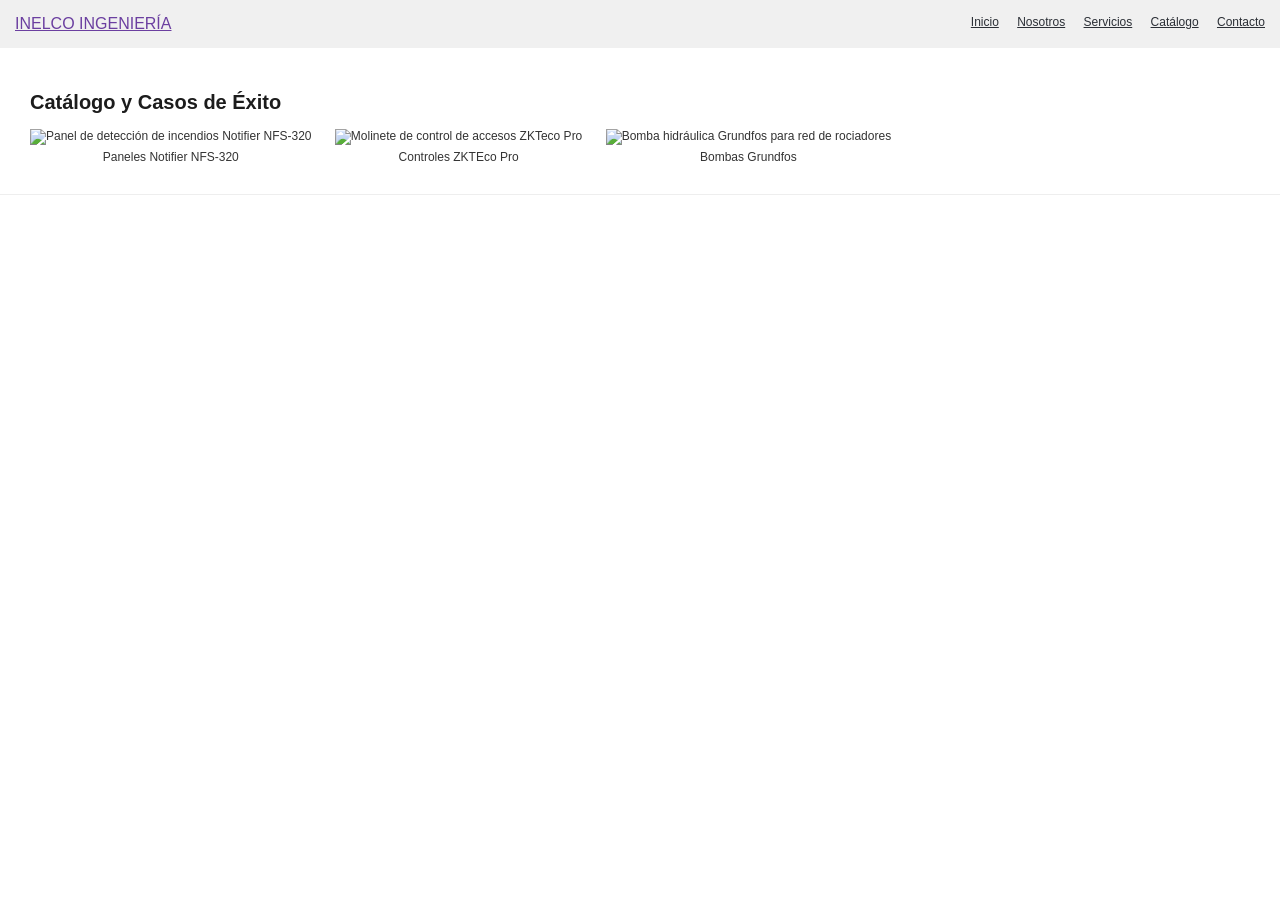
==== catalogo.html @ b40f08ab "Imagenes al catalogo" ====
<!DOCTYPE html>
<html lang="es">
<head>
    <meta charset="UTF-8">
    <meta name="viewport" content="width=device-width, initial-scale=1.0">
    <title>Catálogo - Inelco Ingenieria</title>
    <link rel="stylesheet" href="style.css">
</head>
<body>

    <header class="encabezado">
        <a class="logo" href="index.html">INELCO INGENIERÍA</a>
        <nav class="menu" aria-label="Navegación principal">
            <a class="enlace" href="index.html">Inicio</a>
            <a class="enlace" href="nosotros.html">Nosotros</a>
            <a class="enlace" href="servicios.html">Servicios</a>
            <a class="enlace" href="catalogo.html">Catálogo</a>
            <a class="enlace" href="contacto.html">Contacto</a>
        </nav>
    </header>

    <main id="contenido-principal">
        <div class="seccion">
            <h1 class="titulo-falso">Catálogo y Casos de Éxito</h1>
            <div class="tarjeta-producto">
                <!-- Falla: Imágenes sin texto alternativo descriptivo -->
                <img src="https://inelcoingenieria.com.ar/wp-content/uploads/2026/09/mantenimiento-central-deteccion.jpg" alt="Panel de detección de incendios Notifier NFS-320">
                <h2 class="nombre-producto">Paneles Notifier NFS-320</h2>
            </div>
            <div class="tarjeta-producto">
                <img src="https://encrypted-tbn0.gstatic.com/images?q=tbn:ANd9GcSwEaPBsBWY-2u85YNxmYVPsw2QCjcejPr2aE1t7d2v6jg8UDwijm9GS6o&s=10" alt="Molinete de control de accesos ZKTeco Pro">
                <h2 class="nombre-producto">Controles ZKTEco Pro</h2>
            </div>
            <div class="tarjeta-producto">
                <img src="https://inelcoingenieria.com.ar/wp-content/uploads/2025/04/GRUPO-DE-BOMBAS-INDUSTRIAL-2.png" alt="Bomba hidráulica Grundfos para red de rociadores">
                <h2 class="nombre-producto">Bombas Grundfos</h2>
            </div>
        </div>
    </main>
    <script src="script.js"></script>
</body>
</html>
---- style.css ----
/* estilo de focus para navegacion por teclado */
a:focus-visible, button:focus-visible, input:focus-visible,
select:focus-visible, textarea:focus-visible {
    outline: 3px solid #d9531e;
    outline-offset: 2px;
}

body {
    font-family: Arial, sans-serif;
    font-size: 12px; 
    color: #333333; /* Arreglo: contraste (antes #b0b0b0) */
    background-color: #ffffff;
    margin: 0;
    padding: 0;
}

.encabezado {
    background-color: #f0f0f0;
    padding: 15px;
    display: flex;
    justify-content: space-between;
}

.logo {
    font-size: 16px;
    color: #6b3fa0; /* Arreglo: contraste (antes #a0a0a0) */
}

.enlace {
    margin-left: 15px;
    color: #2b2f36; /* Arreglo: contraste (antes #999999) */
}

.enlace:hover {
    color: #666666;
}

.hero {
    background-color: #e6e6e6;
    padding: 50px;
    text-align: center;
}

.hero-text {
    font-size: 18px;
    color: #1c1c1c; /* Arreglo: contraste (antes #cccccc) */
}

.seccion {
    padding: 30px;
    border-bottom: 1px solid #eee;
}

.titulo-falso {
    font-size: 20px;
    font-weight: bold;
    color: #1c1c1c; /* Arreglo: contraste (antes #888888) */
    margin-bottom: 15px;
}

.texto-comun, .item-servicio {
    margin-bottom: 10px;
}

.tarjeta-producto {
    display: inline-block;
    margin-right: 20px;
    text-align: center;
}

.nombre-producto {
    /* Arreglo: paso de div a h2 (jerarquía real); se resetea el estilo por defecto de h2 para que se vea igual que antes */
    font-size: 1em;
    font-weight: normal;
    margin: 5px 0 0;
}

.formulario-seccion input, .formulario-seccion textarea, .formulario-seccion select {
    display: block;
    width: 300px;
    margin-bottom: 10px;
    padding: 5px;
    border: 1px solid #767676;
    color: #1c1c1c; /* Arreglo: contraste (antes #aaa) */
}

.boton-falso {
    display: inline-block;
    background-color: #6b3fa0; /* Arreglo: contraste (antes #ffcccc / #ff6666) */
    color: #ffffff;
    padding: 10px 20px;
    border: none;
    font: inherit;
    text-decoration: none;
    cursor: pointer;
}

/* --- ESTILOS DEL POP-UP MOLESTO --- */
.modal-fondo {
    display: none; /* Inicialmente oculto */
    position: fixed;
    top: 0; left: 0; width: 100%; height: 100%;
    background-color: rgba(255, 255, 255, 0.8); /* Falla: Contraste pobre de fondo */
    z-index: 1000;
}

.modal-contenido {
    position: absolute;
    top: 50%; left: 50%;
    transform: translate(-50%, -50%);
    background-color: white;
    padding: 40px;
    border: 1px solid #ccc;
    box-shadow: 0px 0px 10px #ddd;
    text-align: center;
    width: 300px;
}

/* Falla: La X es apenas visible y muy pequeña, además de ser un div */
.cerrar-modal {
    position: absolute;
    top: 5px;
    right: 10px;
    color: #1c1c1c; /* Arreglo: contraste (antes #e0e0e0) */
    font-size: 18px; /* Arreglo: tamaño de objetivo de clic (antes 10px) */
    cursor: pointer;
}

.texto-modal {
    margin-bottom: 20px;
    color: #333333; /* Arreglo: contraste (antes #b0b0b0) */
}

#estado-formulario.error {
    background-color: #f8d7da;
    color: #842029;
    border: 1px solid #f5c2c7;
    padding: 10px;
    margin-bottom: 15px;
    border-radius: 4px;
}

/* Mensaje general cuando el formulario se envía correctamente */
#estado-formulario.exito {
    background-color: #d1e7dd;
    color: #0f5132;
    border: 1px solid #badbcc;
    padding: 10px;
    margin-bottom: 15px;
    border-radius: 4px;
}

/* Mensajes específicos de cada campo */
.error-campo {
    display: block;
    color: #b00020;
    margin-bottom: 10px;
}

/* Borde visual del campo inválido */
.campo-invalido input,
.campo-invalido select,
.campo-invalido textarea {
    border: 2px solid #b00020;
}
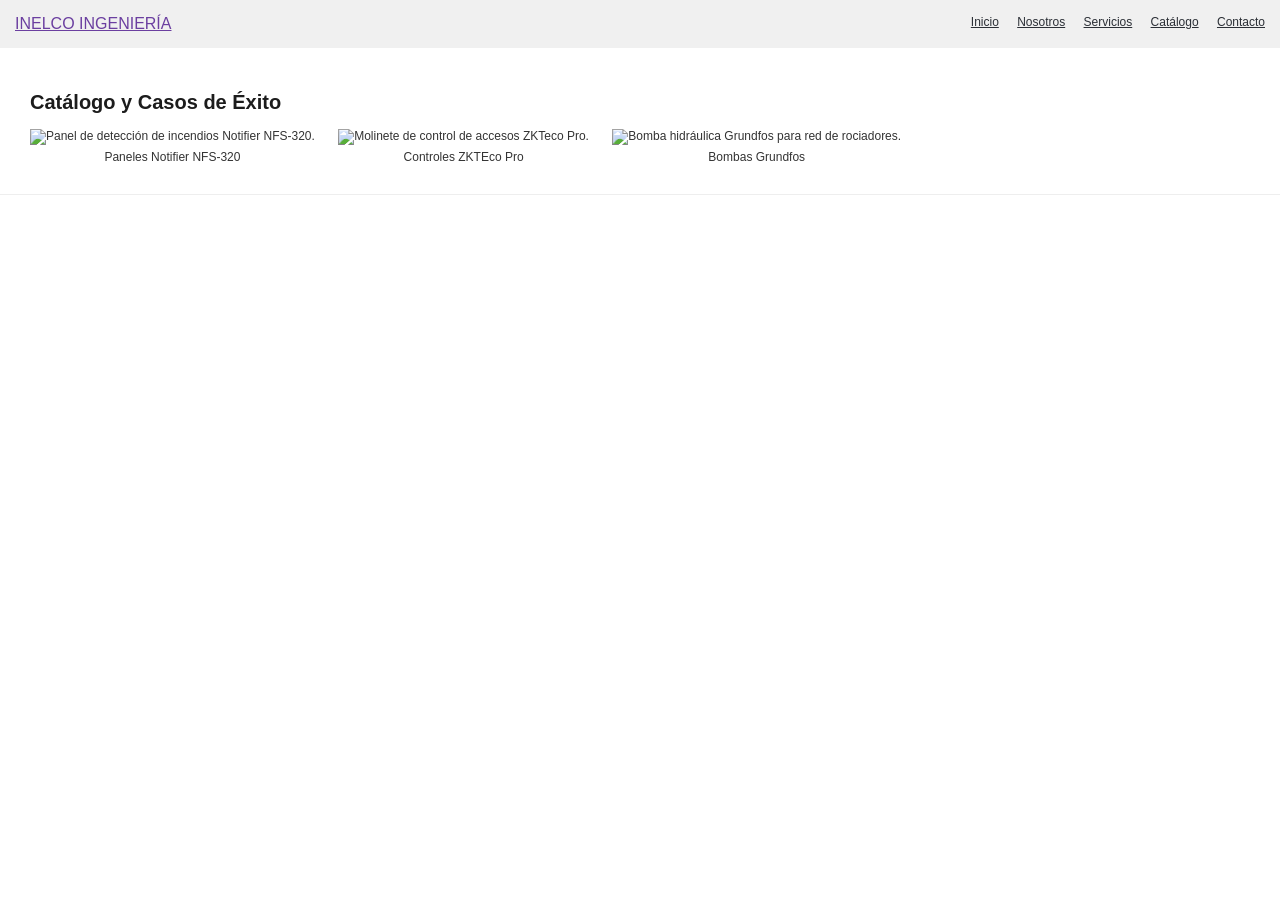
==== commit 10fbd220: "cambio descripcion img" ====
--- a/catalogo.html
+++ b/catalogo.html
@@ -24,15 +24,15 @@
             <h1 class="titulo-falso">Catálogo y Casos de Éxito</h1>
             <div class="tarjeta-producto">
                 <!-- Falla: Imágenes sin texto alternativo descriptivo -->
-                <img src="https://inelcoingenieria.com.ar/wp-content/uploads/2026/09/mantenimiento-central-deteccion.jpg" alt="Panel de detección de incendios Notifier NFS-320">
+                <img src="https://inelcoingenieria.com.ar/wp-content/uploads/2026/09/mantenimiento-central-deteccion.jpg" alt="Panel de detección de incendios Notifier NFS-320.">
                 <h2 class="nombre-producto">Paneles Notifier NFS-320</h2>
             </div>
             <div class="tarjeta-producto">
-                <img src="https://encrypted-tbn0.gstatic.com/images?q=tbn:ANd9GcSwEaPBsBWY-2u85YNxmYVPsw2QCjcejPr2aE1t7d2v6jg8UDwijm9GS6o&s=10" alt="Molinete de control de accesos ZKTeco Pro">
+                <img src="https://encrypted-tbn0.gstatic.com/images?q=tbn:ANd9GcSwEaPBsBWY-2u85YNxmYVPsw2QCjcejPr2aE1t7d2v6jg8UDwijm9GS6o&s=10" alt="Molinete de control de accesos ZKTeco Pro.">
                 <h2 class="nombre-producto">Controles ZKTEco Pro</h2>
             </div>
             <div class="tarjeta-producto">
-                <img src="https://inelcoingenieria.com.ar/wp-content/uploads/2025/04/GRUPO-DE-BOMBAS-INDUSTRIAL-2.png" alt="Bomba hidráulica Grundfos para red de rociadores">
+                <img src="https://inelcoingenieria.com.ar/wp-content/uploads/2025/04/GRUPO-DE-BOMBAS-INDUSTRIAL-2.png" alt="Bomba hidráulica Grundfos para red de rociadores.">
                 <h2 class="nombre-producto">Bombas Grundfos</h2>
             </div>
         </div>
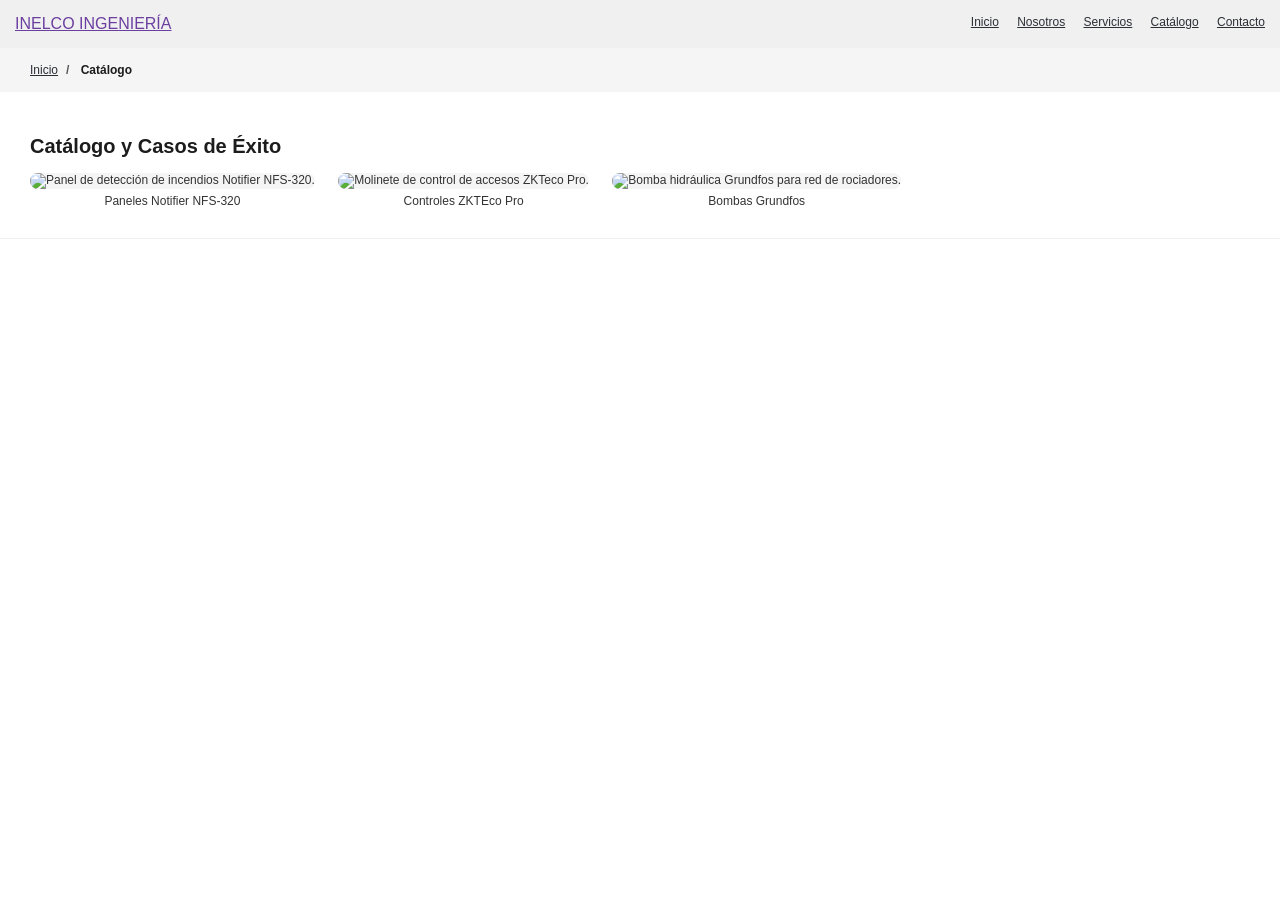
==== commit 9f6aa39a: "Migas de pan - contexto pagina actual" ====
--- a/catalogo.html
+++ b/catalogo.html
@@ -8,18 +8,38 @@
 </head>
 <body>
 
+    <a href="#contenido-principal" class="skip-link">
+        Saltar al contenido principal
+    </a>
+
     <header class="encabezado">
         <a class="logo" href="index.html">INELCO INGENIERÍA</a>
         <nav class="menu" aria-label="Navegación principal">
             <a class="enlace" href="index.html">Inicio</a>
             <a class="enlace" href="nosotros.html">Nosotros</a>
             <a class="enlace" href="servicios.html">Servicios</a>
-            <a class="enlace" href="catalogo.html">Catálogo</a>
+            <a class="enlace" href="catalogo.html" aria-current="page">Catálogo</a>
             <a class="enlace" href="contacto.html">Contacto</a>
         </nav>
     </header>
 
     <main id="contenido-principal">
+
+        <!-- Migas de pan-->
+        <nav class="migas-pan" aria-label="Ruta de navegación">
+
+            <ol>
+                <li>
+                    <a href="index.html">Inicio</a>
+                </li>
+
+                <li aria-current="page">
+                    Catálogo
+                </li>
+            </ol>
+
+        </nav>
+
         <div class="seccion">
             <h1 class="titulo-falso">Catálogo y Casos de Éxito</h1>
             <div class="tarjeta-producto">
--- a/style.css
+++ b/style.css
@@ -66,6 +66,14 @@
     display: inline-block;
     margin-right: 20px;
     text-align: center;
+}
+
+.tarjeta-producto img {
+    width: 200px;
+    height: 150px;
+    object-fit: contain;
+    background-color: #f5f5f5;
+    border-radius: 8px;
 }
 
 .nombre-producto {
@@ -162,4 +170,66 @@
 .campo-invalido select,
 .campo-invalido textarea {
     border: 2px solid #b00020;
+}
+
+
+/* Enlace para saltar al contenido principal */
+
+.skip-link {
+    position: absolute;
+    top: -100px;
+    left: 10px;
+    padding: 12px 16px;
+    background-color: #ffffff;
+    color: #000000;
+    border: 2px solid #000000;
+    z-index: 9999;
+}
+
+.skip-link:focus {
+    top: 10px;
+    outline: 3px solid #000000;
+    outline-offset: 2px;
+}
+
+/* Migas de pan */
+
+.migas-pan {
+    padding: 15px 30px;
+    background-color: #f5f5f5;
+}
+
+/* Lista horizontal */
+
+.migas-pan ol {
+    display: flex;
+    flex-wrap: wrap;
+    align-items: center;
+    gap: 8px;
+
+    list-style: none;
+    margin: 0;
+    padding: 0;
+}
+
+/* Enlaces de navegación */
+
+.migas-pan a {
+    color: #2b2f36;
+    text-decoration: underline;
+}
+
+/* Separador visual entre niveles */
+
+.migas-pan li + li::before {
+    content: "/";
+    margin-right: 8px;
+    color: #555555;
+}
+
+/* Página actual */
+
+.migas-pan li[aria-current="page"] {
+    font-weight: bold;
+    color: #1c1c1c;
 }
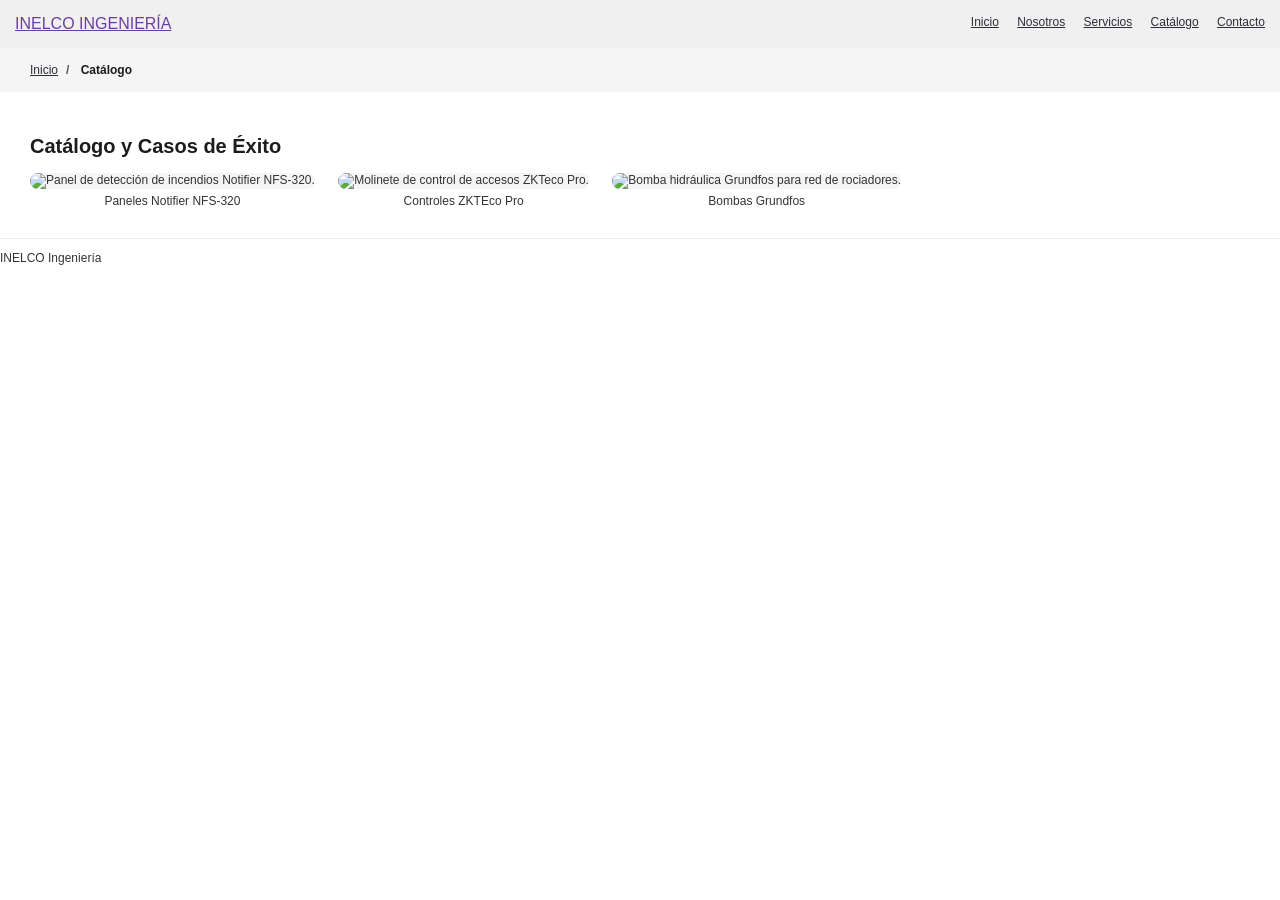
==== commit b4fd41bd: "Footer en todas las paginas" ====
--- a/catalogo.html
+++ b/catalogo.html
@@ -57,6 +57,12 @@
             </div>
         </div>
     </main>
+
+    <!-- Pie de página -->
+    <footer class="pie-pagina">
+        <p>INELCO Ingeniería</p>
+    </footer>
+
     <script src="script.js"></script>
 </body>
 </html>
--- a/style.css
+++ b/style.css
@@ -232,4 +232,133 @@
 .migas-pan li[aria-current="page"] {
     font-weight: bold;
     color: #1c1c1c;
+}
+
+.menu-lista {
+    display: flex;
+    flex-direction: row;
+    flex-wrap: wrap;
+    align-items: center;
+    gap: 15px;
+
+    list-style: none;
+    margin: 0;
+    padding: 0;
+}
+
+.menu-lista li {
+    margin: 0;
+    padding: 0;
+}
+
+/* Página actual: H-04 */
+
+.menu-lista a[aria-current="page"] {
+    font-weight: bold;
+    text-decoration: underline;
+    text-underline-offset: 4px;
+}
+
+/* Foco visible al navegar con teclado */
+
+.menu-lista a:focus-visible {
+    outline: 3px solid #000000;
+    outline-offset: 3px;
+}
+
+
+/* H-11: Menú principal horizontal */
+
+.menu-lista {
+    display: flex;
+    flex-wrap: wrap;
+    align-items: center;
+    gap: 15px;
+    list-style: none;
+    margin: 0;
+    padding: 0;
+}
+
+.menu-lista li {
+    margin: 0;
+    padding: 0;
+}
+
+/* H-04: Página actual */
+
+.menu-lista a[aria-current="page"] {
+    font-weight: bold;
+    text-decoration: underline;
+    text-underline-offset: 4px;
+}
+
+/* H-07: Distribución de navegación y servicios */
+
+.contenedor-servicios {
+    display: grid;
+    grid-template-columns: minmax(180px, 240px) minmax(0, 1fr);
+    gap: 30px;
+    margin-top: 20px;
+}
+
+/* Barra de navegación secundaria */
+
+.navegacion-secundaria {
+    padding: 15px;
+    background-color: #f5f5f5;
+    border: 1px solid #cccccc;
+    border-radius: 6px;
+    align-self: start;
+}
+
+/* Lista vertical */
+
+.menu-vertical {
+    display: flex;
+    flex-direction: column;
+    gap: 10px;
+    list-style: none;
+    margin: 0;
+    padding: 0;
+}
+
+/* Enlaces de la barra vertical */
+
+.menu-vertical a {
+    display: block;
+    padding: 12px;
+    color: #1c1c1c;
+    text-decoration: underline;
+    border-radius: 4px;
+}
+
+/* Foco visible para navegación con teclado */
+
+.menu-vertical a:focus-visible {
+    outline: 3px solid #000000;
+    outline-offset: 3px;
+    background-color: #ffffff;
+}
+
+/* Contenido de servicios */
+
+.contenido-servicios {
+    min-width: 0;
+}
+
+.contenido-servicios section {
+    margin-bottom: 25px;
+    scroll-margin-top: 20px;
+}
+
+.contenido-servicios h2 {
+    margin-bottom: 10px;
+}
+
+/* Adaptación a pantallas pequeñas */
+
+@media (max-width: 700px) {
+    .contenedor-servicios {
+        grid-template-columns: 1fr;
+    }
 }
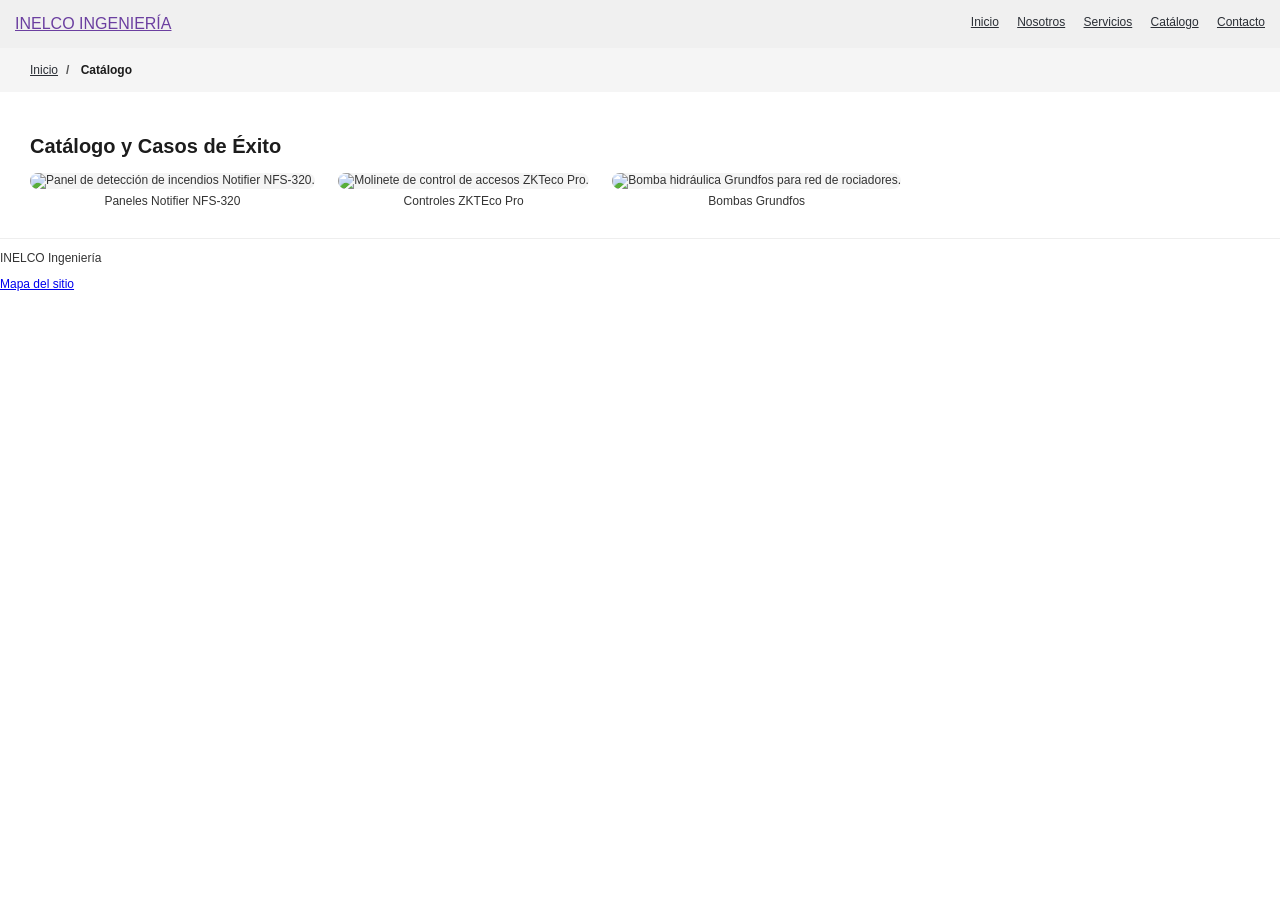
==== commit 68a18e68: "H-06: se agrega mapa del sitio como segunda via de acceso" ====
--- a/catalogo.html
+++ b/catalogo.html
@@ -58,9 +58,11 @@
         </div>
     </main>
 
-    <!-- Pie de página -->
+    <!--footer -->
     <footer class="pie-pagina">
         <p>INELCO Ingeniería</p>
+        <!-- H-06: enlace al mapa del sitio desde todas las paginas -->
+        <p><a href="mapa-del-sitio.html">Mapa del sitio</a></p>
     </footer>
 
     <script src="script.js"></script>
--- a/style.css
+++ b/style.css
@@ -5,6 +5,7 @@
     outline-offset: 2px;
 }
 
+
 body {
     font-family: Arial, sans-serif;
     font-size: 12px; 
@@ -49,6 +50,11 @@
 .seccion {
     padding: 30px;
     border-bottom: 1px solid #eee;
+}
+
+.contenedor-promocion{
+ display: flex;
+    justify-content: center;
 }
 
 .titulo-falso {
@@ -101,27 +107,24 @@
     font: inherit;
     text-decoration: none;
     cursor: pointer;
-}
-
-/* --- ESTILOS DEL POP-UP MOLESTO --- */
-.modal-fondo {
-    display: none; /* Inicialmente oculto */
-    position: fixed;
-    top: 0; left: 0; width: 100%; height: 100%;
-    background-color: rgba(255, 255, 255, 0.8); /* Falla: Contraste pobre de fondo */
-    z-index: 1000;
-}
-
-.modal-contenido {
-    position: absolute;
-    top: 50%; left: 50%;
-    transform: translate(-50%, -50%);
-    background-color: white;
+    
+}
+.boton-falso:hover{
+    background-color: #894bd4;
+}
+
+/* H-02, H-03: modal con <dialog> */
+.modal {
+    width: 300px;
     padding: 40px;
     border: 1px solid #ccc;
     box-shadow: 0px 0px 10px #ddd;
+    background-color: white;
     text-align: center;
-    width: 300px;
+}
+
+.modal::backdrop {
+    background-color: rgba(255, 255, 255, 0.8);
 }
 
 /* Falla: La X es apenas visible y muy pequeña, además de ser un div */
@@ -251,13 +254,6 @@
     padding: 0;
 }
 
-/* Página actual: H-04 */
-
-.menu-lista a[aria-current="page"] {
-    font-weight: bold;
-    text-decoration: underline;
-    text-underline-offset: 4px;
-}
 
 /* Foco visible al navegar con teclado */
 
@@ -267,22 +263,6 @@
 }
 
 
-/* H-11: Menú principal horizontal */
-
-.menu-lista {
-    display: flex;
-    flex-wrap: wrap;
-    align-items: center;
-    gap: 15px;
-    list-style: none;
-    margin: 0;
-    padding: 0;
-}
-
-.menu-lista li {
-    margin: 0;
-    padding: 0;
-}
 
 /* H-04: Página actual */
 
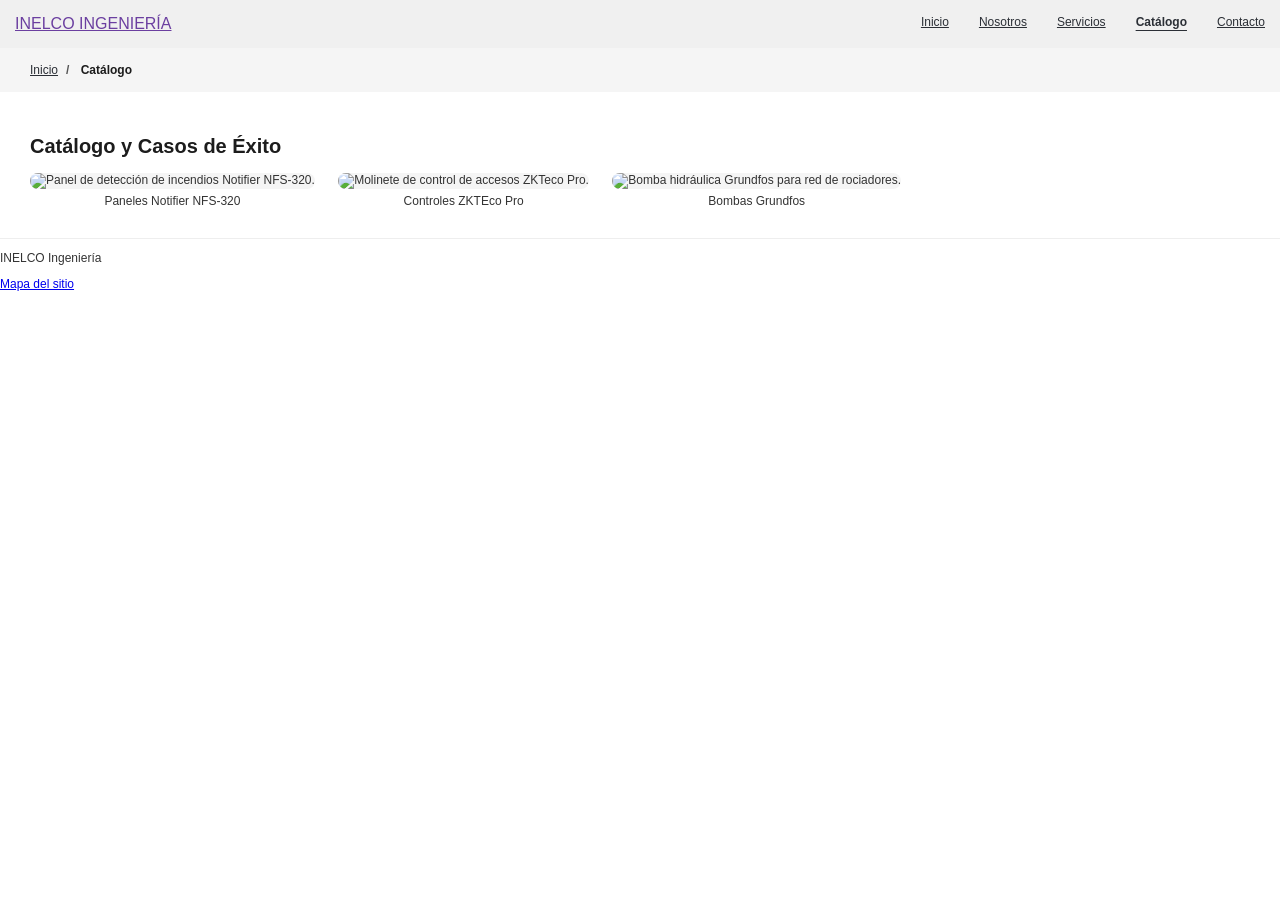
==== commit b6a62134: "H-11: menu principal como lista (ul/li) en nosotros, catalogo y contacto, 1.3.1 y 3.2.3" ====
--- a/catalogo.html
+++ b/catalogo.html
@@ -15,11 +15,17 @@
     <header class="encabezado">
         <a class="logo" href="index.html">INELCO INGENIERÍA</a>
         <nav class="menu" aria-label="Navegación principal">
-            <a class="enlace" href="index.html">Inicio</a>
-            <a class="enlace" href="nosotros.html">Nosotros</a>
-            <a class="enlace" href="servicios.html">Servicios</a>
-            <a class="enlace" href="catalogo.html" aria-current="page">Catálogo</a>
-            <a class="enlace" href="contacto.html">Contacto</a>
+            <ul class="menu-lista">
+                <li><a class="enlace" href="index.html">Inicio</a>+</li>
+                <li><a class="enlace" href="nosotros.html">Nosotros</a>+</li>
+                <li><a class="enlace" href="servicios.html">Servicios</a>+</li>
+                <li><a class="enlace" href="catalogo.html" aria-current="page">Catálogo</a>+</li>
+                <li><a class="enlace" href="contacto.html">Contacto</a></li>
+            </ul>
         </nav>
     </header>
 
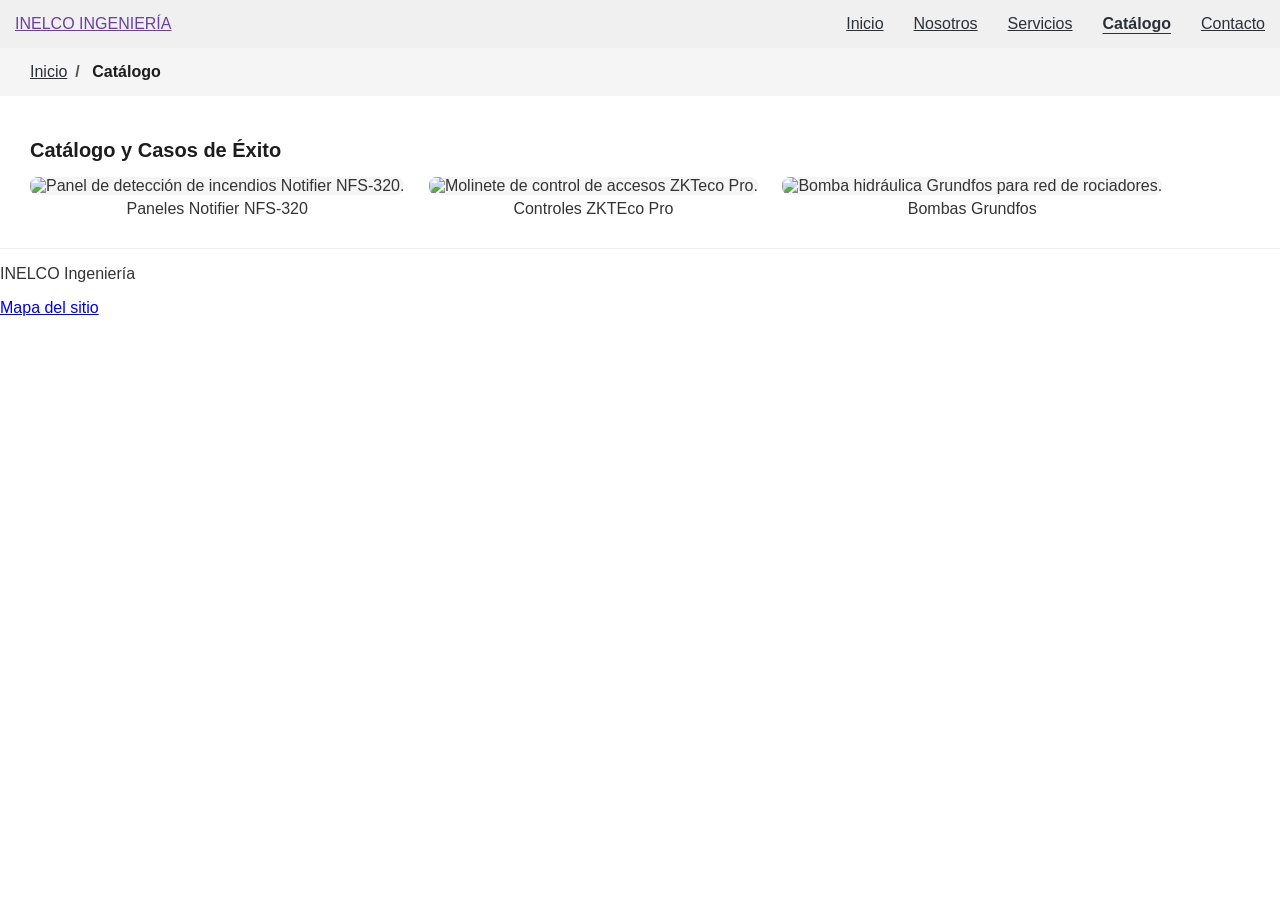
==== commit e5055d74: "fix(1.3.1): enlace de salto dentro del header" ====
--- a/catalogo.html
+++ b/catalogo.html
@@ -8,11 +8,8 @@
 </head>
 <body>
 
-    <a href="#contenido-principal" class="skip-link">
-        Saltar al contenido principal
-    </a>
-
     <header class="encabezado">
+        <a href="#contenido-principal" class="skip-link">Saltar al contenido principal</a>
         <a class="logo" href="index.html">INELCO INGENIERÍA</a>
         <nav class="menu" aria-label="Navegación principal">
             <ul class="menu-lista">
--- a/style.css
+++ b/style.css
@@ -5,10 +5,13 @@
     outline-offset: 2px;
 }
 
+* {
+    box-sizing: border-box;
+}
 
 body {
     font-family: Arial, sans-serif;
-    font-size: 12px; 
+    font-size: 16px; 
     color: #333333; /* Arreglo: contraste (antes #b0b0b0) */
     background-color: #ffffff;
     margin: 0;
@@ -91,11 +94,14 @@
 
 .formulario-seccion input, .formulario-seccion textarea, .formulario-seccion select {
     display: block;
-    width: 300px;
+    width: 100%;
+    max-width: 100%;
+    box-sizing: border-box;
     margin-bottom: 10px;
     padding: 5px;
     border: 1px solid #767676;
-    color: #1c1c1c; /* Arreglo: contraste (antes #aaa) */
+    color: #1c1c1c;
+    font: inherit;
 }
 
 .boton-falso {
@@ -335,10 +341,64 @@
     margin-bottom: 10px;
 }
 
-/* Adaptación a pantallas pequeñas */
-
+
+/* Video responsivo ya que no se adaptaba al tamaño de pantalla */
+.contenedor-video {
+    width: 100%;
+    max-width: 640px;
+    margin: 20px auto;
+    aspect-ratio: 16 / 9;
+}
+
+.contenedor-video iframe {
+    width: 100%;
+    height: 100%;
+    display: block;
+    border: 0;
+}
+
+
+
+
+
+/* Adaptacion de diferentes Pantallas*/
+/* Tablet y dispositivos intermedios */
+@media (max-width: 1024px) {
+    .contenedor-servicios {
+        grid-template-columns: repeat(2, 1fr);
+    }
+}
+
+/* Móviles */
 @media (max-width: 700px) {
     .contenedor-servicios {
         grid-template-columns: 1fr;
     }
-}+
+    .seccion {
+        padding: 1rem;
+    }
+
+    .contenedor-video {
+        max-width: 100%;
+    }
+}
+
+/* Móviles pequeños */
+@media (max-width: 400px) {
+    body {
+        font-size: 1rem;
+    }
+}
+
+
+
+/* 2.3.3: si el sistema pide reducir movimiento, se desactivan animaciones y transiciones */
+@media (prefers-reduced-motion: reduce) {
+    *, *::before, *::after {
+        animation-duration: 0.01ms !important;
+        animation-iteration-count: 1 !important;
+        transition-duration: 0.01ms !important;
+        scroll-behavior: auto !important;
+    }
+}
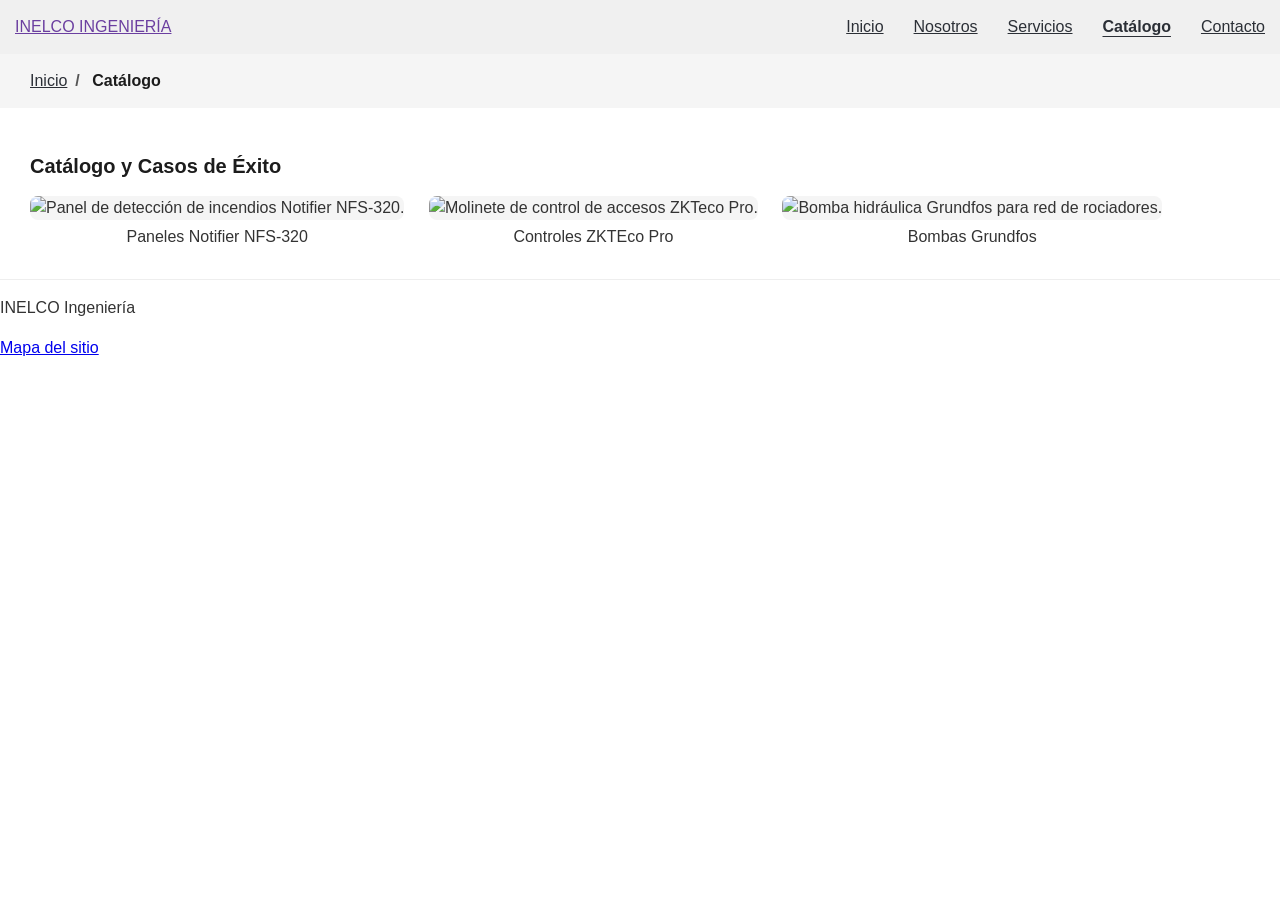
==== commit 85814f18: "fix(2.4.2): tilde en el título de las pestañas" ====
--- a/catalogo.html
+++ b/catalogo.html
@@ -3,7 +3,7 @@
 <head>
     <meta charset="UTF-8">
     <meta name="viewport" content="width=device-width, initial-scale=1.0">
-    <title>Catálogo - Inelco Ingenieria</title>
+    <title>Catálogo - Inelco Ingeniería</title>
     <link rel="stylesheet" href="style.css">
 </head>
 <body>
--- a/style.css
+++ b/style.css
@@ -9,9 +9,15 @@
     box-sizing: border-box;
 }
 
+/* rem: acompaña el tamaño de letra configurado en el navegador */
+html {
+    font-size: 100%;
+}
+
 body {
     font-family: Arial, sans-serif;
-    font-size: 16px; 
+    font-size: 1rem; 
+    line-height: 1.5; /* 1.4.8: interlineado amplio */
     color: #333333; /* Arreglo: contraste (antes #b0b0b0) */
     background-color: #ffffff;
     margin: 0;
@@ -26,7 +32,7 @@
 }
 
 .logo {
-    font-size: 16px;
+    font-size: 1rem;
     color: #6b3fa0; /* Arreglo: contraste (antes #a0a0a0) */
 }
 
@@ -46,7 +52,7 @@
 }
 
 .hero-text {
-    font-size: 18px;
+    font-size: 1.125rem;
     color: #1c1c1c; /* Arreglo: contraste (antes #cccccc) */
 }
 
@@ -61,7 +67,7 @@
 }
 
 .titulo-falso {
-    font-size: 20px;
+    font-size: 1.25rem;
     font-weight: bold;
     color: #1c1c1c; /* Arreglo: contraste (antes #888888) */
     margin-bottom: 15px;
@@ -69,6 +75,17 @@
 
 .texto-comun, .item-servicio {
     margin-bottom: 10px;
+}
+
+/* 1.4.8: líneas de hasta 80 caracteres */
+main p {
+    max-width: 80ch;
+}
+
+/* lista de pilares de inicio */
+.lista-pilares {
+    margin: 0 0 10px;
+    padding-left: 1.25rem;
 }
 
 .tarjeta-producto {
@@ -139,7 +156,7 @@
     top: 5px;
     right: 10px;
     color: #1c1c1c; /* Arreglo: contraste (antes #e0e0e0) */
-    font-size: 18px; /* Arreglo: tamaño de objetivo de clic (antes 10px) */
+    font-size: 1.125rem; /* Arreglo: tamaño de objetivo de clic (antes 10px) */
     cursor: pointer;
 }
 
